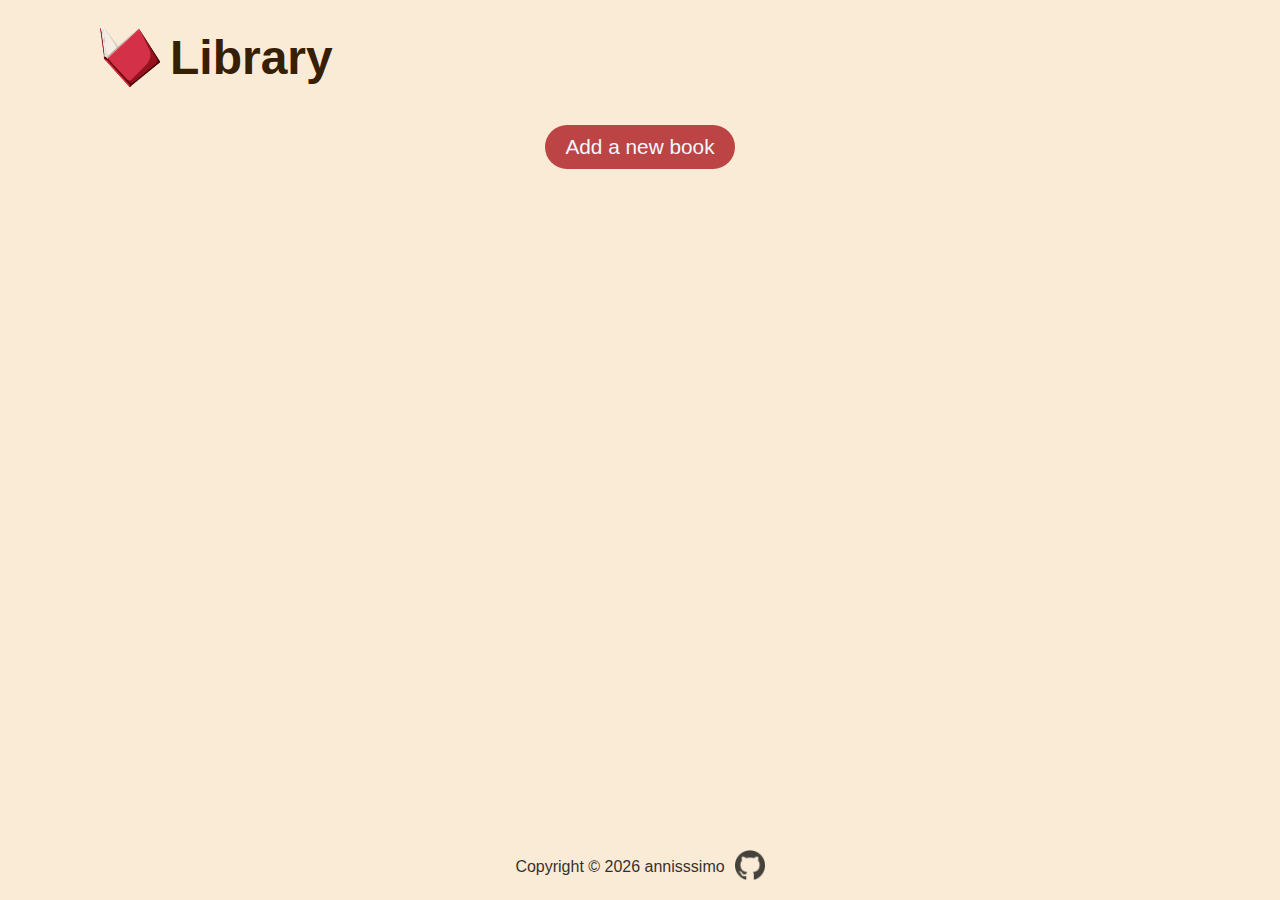
==== index.html @ 474f7d84 "feat: implement modal dialogs logic (adding book cards)" ====
<!DOCTYPE html>
<html lang="en">
<head>
    <meta charset="UTF-8">
    <meta name="viewport" content="width=device-width, initial-scale=1.0">
    <title>Library</title>
    <link rel="stylesheet" href="style.css">
    <link rel="shortcut icon" href="./images/book.png" type="image/x-icon">
    <script src="script.js" defer></script>
</head>
<body>
    <header>
        <img src="./images/book.png" alt="Book">
        <h1>Library</h1>
    </header>
    <main class="container">
        <div class="button">
            <button id="show-dialog-btn">
                Add a new book
            </button>
        </div>
        <div class="books-grid-container"></div>
    </main>
    <footer class="footer">
        <p>
          Copyright ©
            <script>
            document.write(new Date().getFullYear())
            </script>
          annisssimo
        </p>
        <a href="https://github.com/annisssimo" target="_blank">
          <img src="./images/github.png" class="github">
        </a>
    </footer>

    <!-- A modal dialog containing a form -->
    <dialog id="favDialog">
        <form>
            <h3>Add new book</h3>
            <div class="input">
                <input id="title" type="text" placeholder="Title">
            </div>
            <div class="input">
                <input id="author" type="text" placeholder="Author">
            </div>
            <div class="input">
                <input id="pages" type="text" placeholder="Pages">
            </div>
            <div class="input">
                <label for="isread">Have you read this book?</label>
                <input id="isread" type="checkbox">
            </div>
        <div class="modal-buttons">
            <button id="confirmBtn" value="default">Confirm</button>
            <button value="cancel" formmethod="dialog">Cancel</button>
        </div>
        </form>
    </dialog>
  

</body>
</html>
---- style.css ----
:root {
    --background-beidge: antiquewhite;
    --dark-brown: rgb(55, 32, 2);
    --brown: rgb(188, 68, 68);
    --white: aliceblue;
    --card-color: rgb(255, 246, 234);
    --spacing: 20px;
    --container-width: 1400px;
}

/* CSS RESET */
*,
*::before,
*::after {
  box-sizing: border-box;
  padding: 0;
  margin: 0;
}

html {
    /* footer support */
    position: relative;
    min-height: 100%;
}

body {
    background-color: var(--background-beidge);
    /* footer support */
    margin-bottom: 100px;
    font-family:'Gill Sans', 'Gill Sans MT', Calibri, 'Trebuchet MS', sans-serif;
}

header {
    display: flex;
    padding-left: 100px;
    align-items: center;
    gap: 10px;
}

.container {
    max-width: var(--container-width);
    padding: 0 100px;
    margin: 0 auto;
}

.books-grid-container {
    display: grid;
    grid-template-columns: repeat(auto-fill, minmax(300px, 1fr));
    gap: var(--spacing);
    margin-top: var(--spacing);
}

img[alt="Book"] {
    width: 60px; 
    height: 60px;
    position: relative;
    top: 14px;
}

h1 {
    text-align: center;
    font-size: 3rem;
    color: var(--dark-brown);
    margin-top: 30px;
}

.button {
    display: flex;
    justify-content: center;
    margin: 40px;
}

#show-dialog-btn,
#confirmBtn,
button[value="cancel"] {
    font-size: 1.3rem;
    font-family: inherit;
    padding: 10px 20px;
    background-color: var(--brown);
    color: var(--white);
    border-radius: 40px;
    border: none;
    cursor: pointer;
    transition: transform 0.3s, padding-left 0.3s;
}

#show-dialog-btn:hover {
    transform: scale(1.1);
    padding-left: 2.5rem;
}

#show-dialog-btn::before {
    content: '+';
    position: absolute;
    top: 50%;
    right: 86%;
    transform: translateY(-50%);
    font-size: 1.6rem;
    color: var(--white);
    opacity: 0;
    transition: opacity 0.3s;
}

#show-dialog-btn:hover::before {
    opacity: 1;
}

.book-card {
    height: 250px;
    background-color: var(--card-color);
    border-radius: 10px;
    box-shadow: 0 4px 8px rgba(46, 1, 1, 0.2);
    padding: 30px;
    font-size: 22px;
    display: flex;
    flex-direction: column;
    line-height: 40px;
    border-left: 1rem solid var(--brown);
} 

p span {
    font-weight: 700;
    color: var(--dark-brown);
}

footer {
    position: absolute;
    bottom: 0;
    bottom: 0;
    display: flex;
    align-items: center;
    justify-content: center;
    gap: 10px;
    width: 100%;
    padding: 16px 0;
    opacity: 0.8;
}

.github {
    height: 30px;
    opacity: 0.9;
    transition: transform 0.3s ease-in-out;
}

.github:hover {
    transform: rotate(360deg) scale(1.2);
}


.read {
    background-color: rgba(183, 69, 69, 0.76);
    color: var(--white);
    padding: 5px 10px;
    border: none;
    border-radius: 20px;
    font-family: inherit;
    font-size: 1.2rem;
}

.not-read {
    background-color: none;
    padding: 5px 10px;
    border: 2px dotted var(--brown);
    border-radius: 40px;
    font-family: inherit;
    font-size: 1.2rem;
}

/* MODAL */
dialog {
    position: fixed;
    top: 50%;
    left: 50%;
    transform: translate(-50%, -50%);
    width: 450px;
    background-color: var(--card-color);
    border-radius: 10px;
    border: none;
    box-shadow: 4px 4px 8px rgba(6, 1, 1, 0.4);
    padding: 30px;
    font-size: 22px;
}

input {
    font-size: inherit;
    font-family: inherit;
    border: none;
    background-color: inherit;
    padding: 5px 0;
    margin: 10px;
}

input:focus {
    outline: none;
    border-bottom: 1px solid var(--brown)
}

input[type="checkbox"] {
    appearance: none;
    position: relative;
    width: 1em;
    height: 1em;
    border: 1px solid gray;
    /* Adjusts the position of the checkboxes on the text baseline */
    vertical-align: -11px;
    /* Set here so that Windows' High-Contrast Mode can override */
    color: var(--brown);
}
  
input[type="checkbox"]::before {
    content: "👍";
    position: absolute;
    font-size: 1.2em;
    right: -1px;
    top: -0.3em;
    visibility: hidden;
}
  
input[type="checkbox"]:checked::before {
    /* Use `visibility` instead of `display` to avoid recalculating layout */
    visibility: visible;
}

input[type="checkbox"]:checked {
    border: none;
}
  
input[type="checkbox"]:disabled {
    border-color: black;
    background: #ddd;
    color: gray;
}

.modal-buttons {
    display: flex;
    justify-content: center;
    padding-top: 20px;
    gap: 80px;
}
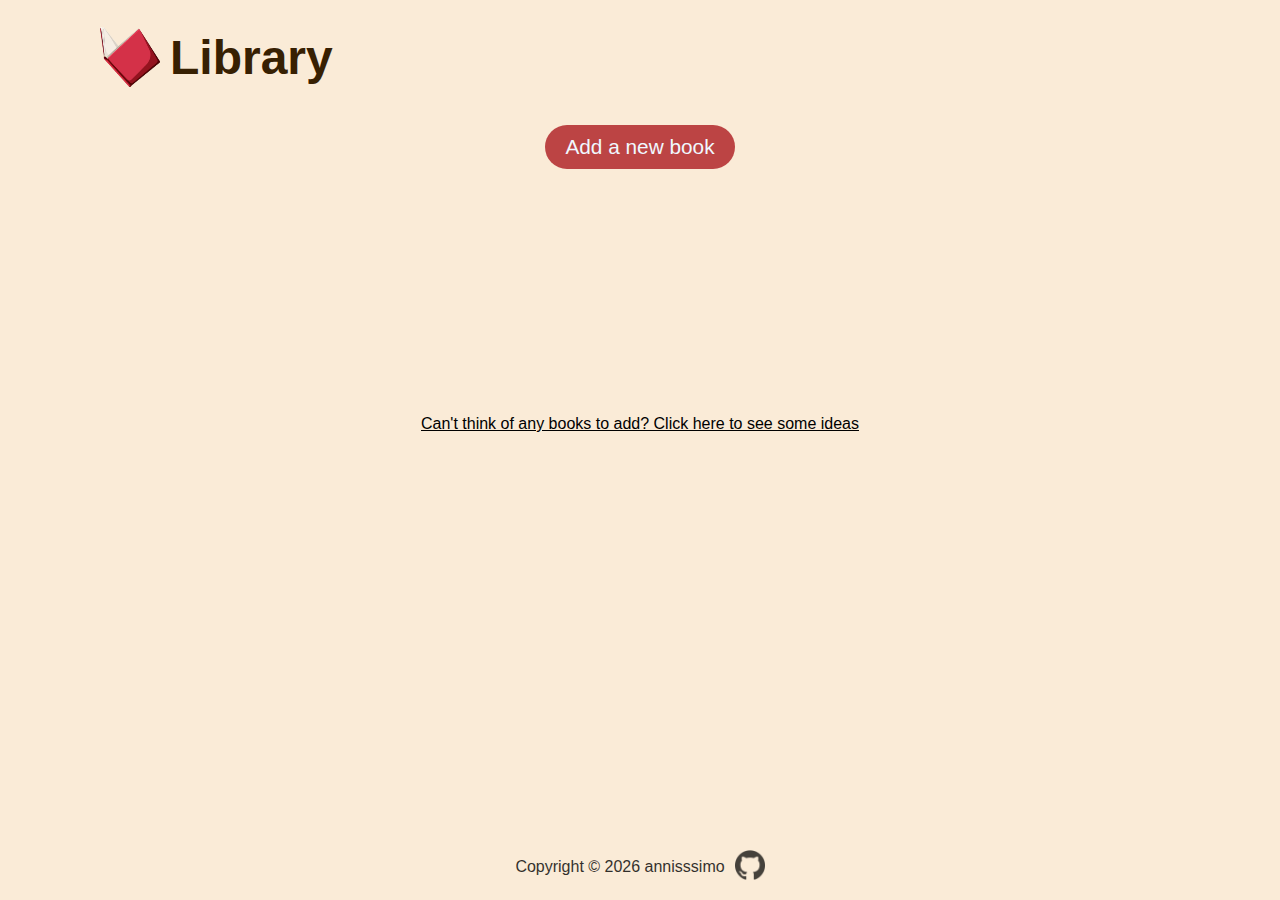
==== commit 6d4dd788: "feat: implement books start template" ====
--- a/index.html
+++ b/index.html
@@ -6,6 +6,7 @@
     <title>Library</title>
     <link rel="stylesheet" href="style.css">
     <link rel="shortcut icon" href="./images/book.png" type="image/x-icon">
+    <link rel="stylesheet" href="https://fonts.googleapis.com/css2?family=Material+Symbols+Outlined:opsz,wght,FILL,GRAD@24,400,0,0" />
     <script src="script.js" defer></script>
 </head>
 <body>
@@ -14,50 +15,52 @@
         <h1>Library</h1>
     </header>
     <main class="container">
-        <div class="button">
+        <div class="add-button-container">
             <button id="show-dialog-btn">
                 Add a new book
             </button>
         </div>
-        <div class="books-grid-container"></div>
+        <div class="books-grid-container template">
+            <p>Can't think of any books to add? Click here to see some ideas</p>
+        </div>
     </main>
     <footer class="footer">
-        <p>
-          Copyright ©
-            <script>
-            document.write(new Date().getFullYear())
-            </script>
-          annisssimo
-        </p>
+          Copyright © <script>document.write(new Date().getFullYear())</script> annisssimo
         <a href="https://github.com/annisssimo" target="_blank">
           <img src="./images/github.png" class="github">
         </a>
     </footer>
 
     <!-- A modal dialog containing a form -->
-    <dialog id="favDialog">
-        <form>
+    <dialog id="add-new-book-dialog">
+        <form id="addNewBookForm">
             <h3>Add new book</h3>
             <div class="input">
-                <input id="title" type="text" placeholder="Title">
+                <input name='title' id="title" type="text" placeholder="Title" maxlength="60" required>
             </div>
             <div class="input">
-                <input id="author" type="text" placeholder="Author">
+                <input name='author' id="author" type="text" placeholder="Author" maxlength="60" required>
             </div>
             <div class="input">
-                <input id="pages" type="text" placeholder="Pages">
+                <input id="pages" type="number" placeholder="Pages" min="1" max="30000">
             </div>
-            <div class="input">
+            <div class="input checkbox">
                 <label for="isread">Have you read this book?</label>
                 <input id="isread" type="checkbox">
             </div>
-        <div class="modal-buttons">
-            <button id="confirmBtn" value="default">Confirm</button>
-            <button value="cancel" formmethod="dialog">Cancel</button>
-        </div>
+            <div class="modal-buttons">
+                <button type="submit" id="confirmBtn">Confirm</button>
+                <button type="button" id="cancelBtn">Cancel</button>
+            </div>
         </form>
     </dialog>
   
-
+    <dialog id="want-to-delete">
+        <h3>Are you sure you want to delete this book?</h3>
+        <div class="modal-buttons">
+            <button id="yesBtn">Yes</button>
+            <button id="noBtn">No</button>
+        </div>
+    </dialog>
 </body>
 </html>--- a/style.css
+++ b/style.css
@@ -15,6 +15,7 @@
   box-sizing: border-box;
   padding: 0;
   margin: 0;
+  outline: none;
 }
 
 html {
@@ -64,23 +65,29 @@
     margin-top: 30px;
 }
 
-.button {
-    display: flex;
-    justify-content: center;
-    margin: 40px;
-}
-
-#show-dialog-btn,
-#confirmBtn,
-button[value="cancel"] {
-    font-size: 1.3rem;
+button {
+    transition: transform 0.3s;
     font-family: inherit;
-    padding: 10px 20px;
+    cursor: pointer;
+    border: none;
     background-color: var(--brown);
     color: var(--white);
     border-radius: 40px;
-    border: none;
-    cursor: pointer;
+}
+
+.add-button-container {
+    display: flex;
+    justify-content: center;
+    margin: 40px;
+}
+
+#show-dialog-btn,
+#confirmBtn,
+#cancelBtn,
+#yesBtn,
+#noBtn {
+    font-size: 1.3rem;
+    padding: 10px 20px;
     transition: transform 0.3s, padding-left 0.3s;
 }
 
@@ -106,17 +113,22 @@
 }
 
 .book-card {
-    height: 250px;
+    height: auto;
     background-color: var(--card-color);
     border-radius: 10px;
     box-shadow: 0 4px 8px rgba(46, 1, 1, 0.2);
     padding: 30px;
     font-size: 22px;
+    /* line-height: 40px; */
+    border-left: 1rem solid var(--brown);
     display: flex;
     flex-direction: column;
-    line-height: 40px;
-    border-left: 1rem solid var(--brown);
+    justify-content: space-between;
 } 
+
+p {
+    margin-bottom: var(--spacing);
+}
 
 p span {
     font-weight: 700;
@@ -125,7 +137,6 @@
 
 footer {
     position: absolute;
-    bottom: 0;
     bottom: 0;
     display: flex;
     align-items: center;
@@ -146,24 +157,47 @@
     transform: rotate(360deg) scale(1.2);
 }
 
+.read,
+.not-read {
+    background-color: white;
+    padding: 5px 10px;
+    border-radius: 10px;
+    font-size: 1.2rem;
+    margin-top: 24px;
+    box-shadow: 2px 2px 2px rgba(46, 1, 1, 0.2);
+    border: 1px solid var(--brown);
+    color: var(--brown);
+}
 
 .read {
-    background-color: rgba(183, 69, 69, 0.76);
-    color: var(--white);
-    padding: 5px 10px;
-    border: none;
-    border-radius: 20px;
-    font-family: inherit;
-    font-size: 1.2rem;
-}
+    font-weight: 700;
+}   
 
 .not-read {
-    background-color: none;
-    padding: 5px 10px;
-    border: 2px dotted var(--brown);
-    border-radius: 40px;
-    font-family: inherit;
-    font-size: 1.2rem;
+    opacity: 80%;
+}
+
+.read:hover,
+.not-read:hover {
+    transform: scale(1.05);
+}
+
+#delete-button {
+    background-color: var(--card-color);
+    color: var(--dark-brown);
+}
+
+#delete-button:hover,
+#confirmBtn:hover,
+button[value="cancel"]:hover {
+    transform: scale(1.15);
+}
+
+.trash-and-title-container {
+    display: flex;
+    justify-content: space-between;
+    align-items: start;
+    gap: 10px;
 }
 
 /* MODAL */
@@ -181,6 +215,10 @@
     font-size: 22px;
 }
 
+h3 {
+    text-align: center;
+}
+
 input {
     font-size: inherit;
     font-family: inherit;
@@ -191,7 +229,6 @@
 }
 
 input:focus {
-    outline: none;
     border-bottom: 1px solid var(--brown)
 }
 
@@ -208,11 +245,11 @@
 }
   
 input[type="checkbox"]::before {
-    content: "👍";
+    content: "yes!";
     position: absolute;
     font-size: 1.2em;
-    right: -1px;
-    top: -0.3em;
+    right: -11px;
+    top: -4px;
     visibility: hidden;
 }
   
@@ -231,9 +268,25 @@
     color: gray;
 }
 
+.input.checkbox {
+    margin-left: 10px;
+}
+
 .modal-buttons {
     display: flex;
     justify-content: center;
     padding-top: 20px;
     gap: 80px;
+}
+
+.template {
+    display: flex;
+    align-items: center;
+    justify-content: center;
+    height: 50vh;
+    text-decoration: underline;
+}
+
+.template p {
+    cursor: pointer;
 }